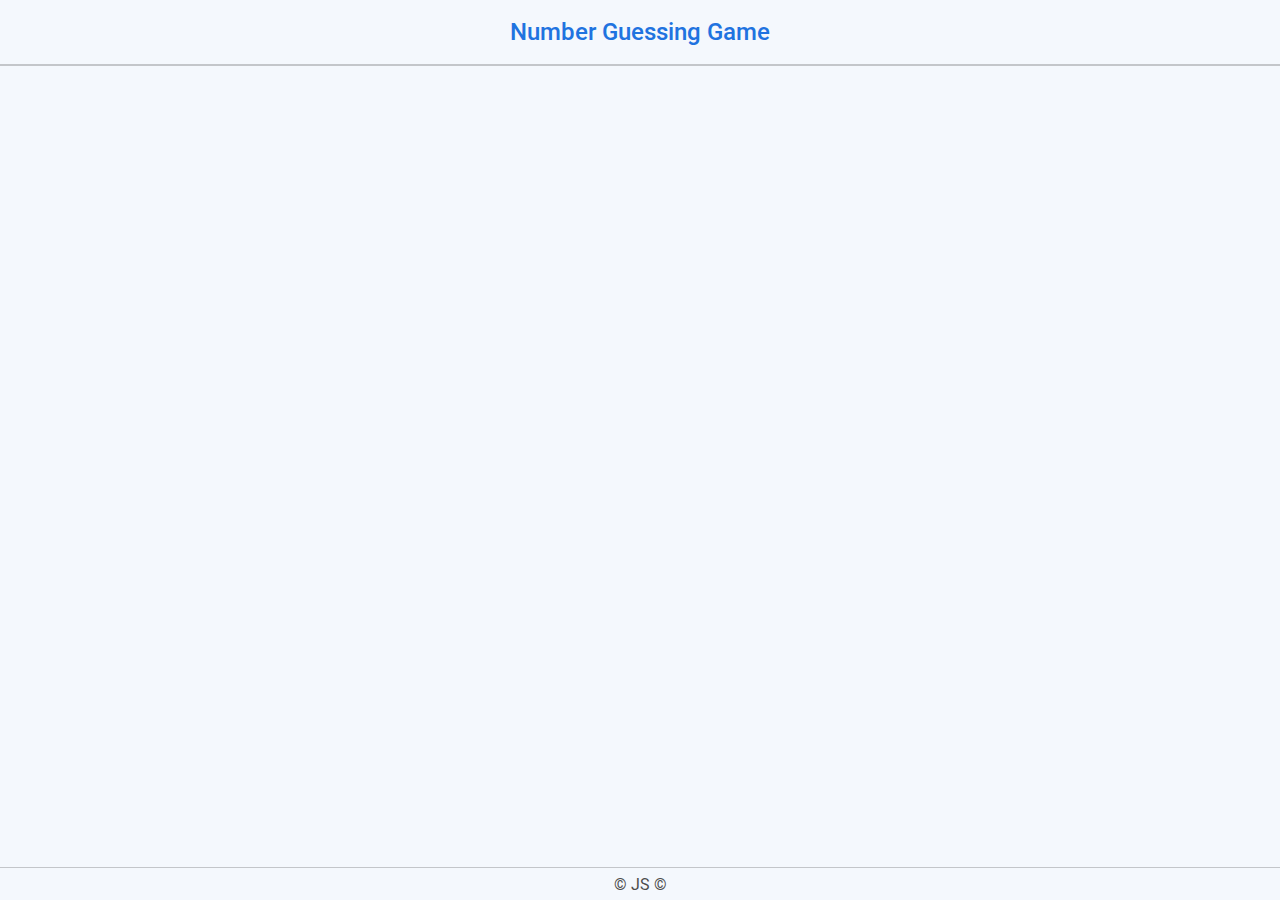
==== index.html @ 225a0754 "- Base JS changes." ====
<!DOCTYPE html>
<html lang="en">
<head>
  <meta charset="UTF-8">
  <meta name="viewport" content= "width=device-width, initial-scale=1.0, shrink-to-fit=no">
  <meta http-equiv="X-UA-Compatible" content="ie=edge">
  <title>Practice || JS</title>
  <link rel="stylesheet" href="styles/style.css">
  <script src="scripts/app.js" defer></script>
  <script src="scripts/guessNumber.js" defer></script>
</head>
<body>
  <main>
    <header>
      <h1>Number Guessing Game</h1>
    </header>
    <section></section>
    <footer>
      <p>&copy; JS &copy;</p>
    </footer>
  </main>
</body>
</html>
---- styles/style.css ----
:root{
  /* || Base properties */
  --primary        : #1F73E0;
  --secondary      : #1E74AA;
  --ternary        : #587192;
  --primary-color  : #212121;
  --background     : #F4F8FD;
  --secondary-text : #4D4D4D;

/* || Font famlies */
  --ff-regular : 'regular';
  --ff-medium  : 'medium';
}

/* || Reset and Default Styles ======================== */
@font-face{ font-family: 'regular'; src: url(fonts/Roboto-Regular.ttf); }
@font-face{ font-family: 'medium'; src: url(fonts/Roboto-Medium.ttf); }
*, ::before, ::after{ box-sizing: border-box; margin: 0; padding: 0; }
html, body{ height: 100vh; font-family: var(--ff-regular); background: var(--background); }

/* || Main Layout Styles ======================== */
main{ height: 100vh; display: grid; grid-template: 4rem 1fr 2rem / 1fr; }
header{ font-family: var(--ff-medium); display: flex; justify-content: center; align-items: center; color: var(--primary); box-shadow: 0 2px 0 rgba(0 0 0 / 20%); }
h1{ font-size: 1.5rem; font-weight: 400; }
footer{ display: flex; justify-content: center; align-items: center; box-shadow: 0 -1px 0 rgba(0 0 0 / 20%); color: var(--secondary-text); }
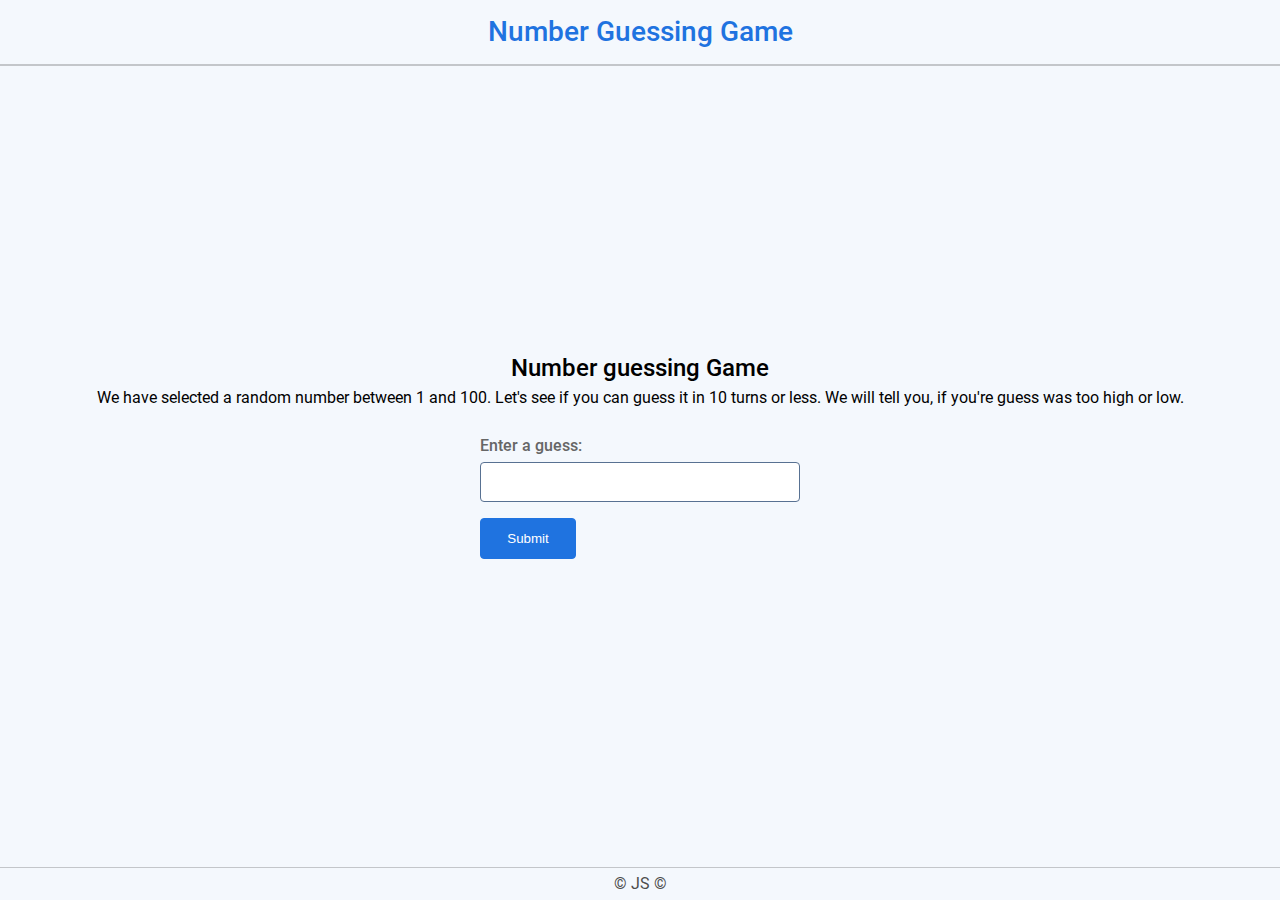
==== commit ce770794: "- New files updated." ====
--- a/index.html
+++ b/index.html
@@ -14,7 +14,26 @@
     <header>
       <h1>Number Guessing Game</h1>
     </header>
-    <section></section>
+    <section>
+      <h2>Number guessing Game</h2>
+      <p>We have selected a random number between 1 and 100. Let's see if you can guess it in 10 turns or less. We will tell you, if you're guess was too high or low.</p>
+
+      <form>
+        <div class="form-row">
+          <label for="guessField" class="form-label">Enter a guess:</label>
+          <input type="text" id="guessField" class="guess-field form-control" >
+        </div>
+        <div class="form-row">
+          <button type="button" class="btn primary guess-submit" id="btnSubmit">Submit</button>
+        </div>
+      </form>
+
+      <div class="result-section">
+        <p class="guesses"></p>
+        <p class="last-result"></p>
+        <p class="guess-status"></p>
+      </div>
+    </section>
     <footer>
       <p>&copy; JS &copy;</p>
     </footer>
--- a/styles/style.css
+++ b/styles/style.css
@@ -6,6 +6,7 @@
   --primary-color  : #212121;
   --background     : #F4F8FD;
   --secondary-text : #4D4D4D;
+  --ternary-text   : #666;
 
 /* || Font famlies */
   --ff-regular : 'regular';
@@ -16,10 +17,34 @@
 @font-face{ font-family: 'regular'; src: url(fonts/Roboto-Regular.ttf); }
 @font-face{ font-family: 'medium'; src: url(fonts/Roboto-Medium.ttf); }
 *, ::before, ::after{ box-sizing: border-box; margin: 0; padding: 0; }
-html, body{ height: 100vh; font-family: var(--ff-regular); background: var(--background); }
+html, body{ height: 100vh; font: 1rem/1.5 var(--ff-regular); background: var(--background); }
 
 /* || Main Layout Styles ======================== */
 main{ height: 100vh; display: grid; grid-template: 4rem 1fr 2rem / 1fr; }
 header{ font-family: var(--ff-medium); display: flex; justify-content: center; align-items: center; color: var(--primary); box-shadow: 0 2px 0 rgba(0 0 0 / 20%); }
-h1{ font-size: 1.5rem; font-weight: 400; }
-footer{ display: flex; justify-content: center; align-items: center; box-shadow: 0 -1px 0 rgba(0 0 0 / 20%); color: var(--secondary-text); }+h1, h2, h3, h4, h5, h6{ font-weight: 400; font-family: var(--ff-medium); }
+h1{ font-size: 1.75rem; }
+h2{ font-size: 1.5rem; }
+section{ display: flex; justify-content: center; align-items: center; flex-direction: column; }
+footer{ display: flex; justify-content: center; align-items: center; box-shadow: 0 -1px 0 rgba(0 0 0 / 20%); color: var(--secondary-text); }
+
+/* || Paddings and Margins ======================== */
+.mt-1{ margin-top: 1rem; }
+.mb-1{ margin-bottom: 1rem; }
+.mr-1{ margin-right: 1rem; }
+.ml-1{ margin-left: 1rem; }
+.mx-1{ margin: 0 1rem; }
+.my-1{ margin: 1rem 0; }
+.pt-1{ padding-top: 1rem; }
+.pb-1{ padding-bottom: 1rem; }
+.pr-1{ padding-right: 1rem; }
+.pl-1{ padding-left: 1rem; }
+.px-1{ padding: 0 1rem; }
+.py-1{ padding: 1rem 0; }
+
+/* || Form and input fields ======================== */
+form{ margin: 1.5rem; }
+.form-label{ display: block; font-family: var(--ff-medium); color: var(--ternary-text); margin-bottom: .25rem; }
+.form-control{ height: 2.5rem; width: 20rem; border: 1px solid var(--ternary); border-radius: .25rem; padding: 0 .75rem; }
+.form-row + .form-row{ margin-top: 1rem; }
+button, .btn{ min-width: 6rem; padding: .75rem 1rem; background: var(--primary); color: #fff; border: 1px solid var(--primary); border-radius: .25rem; }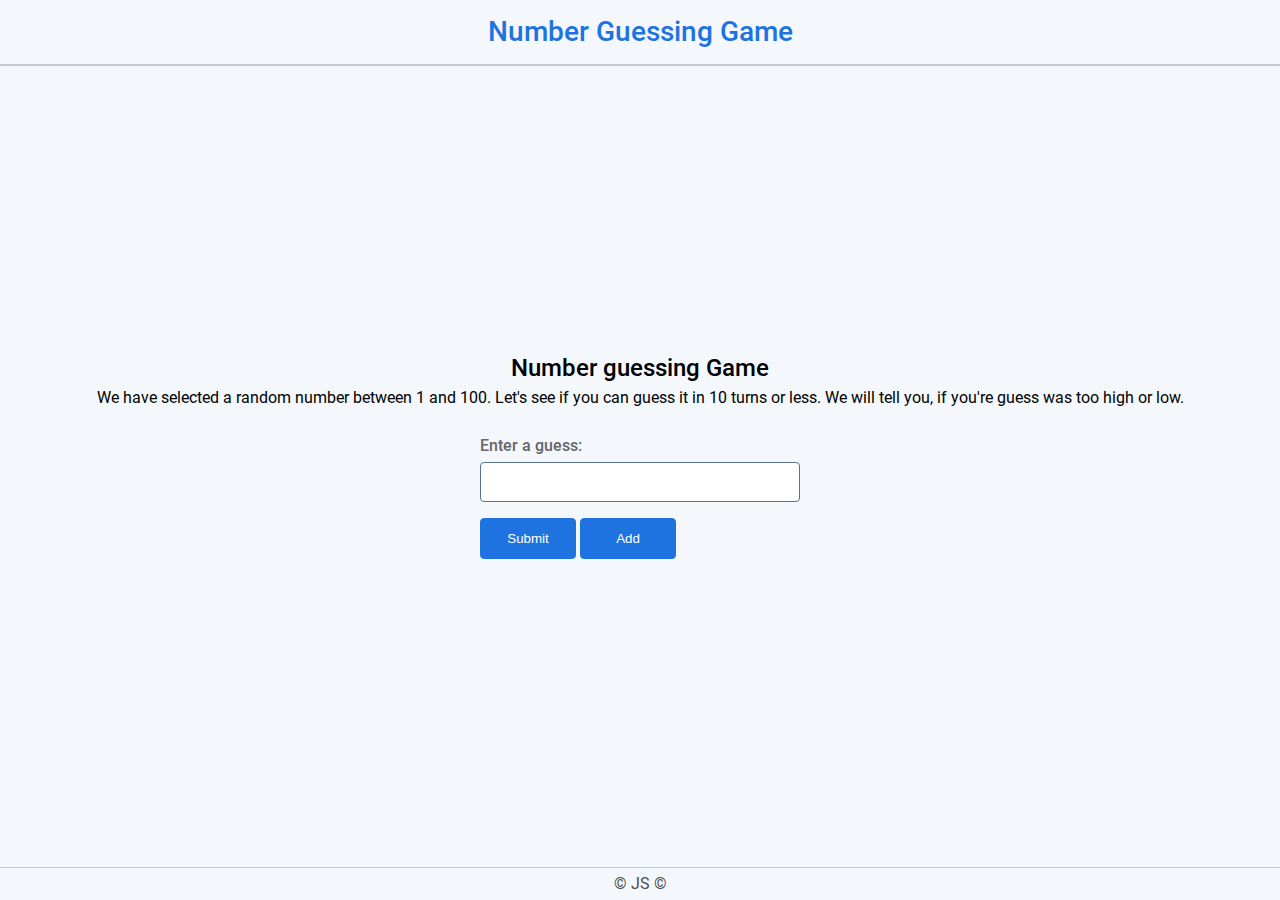
==== commit 9066ba0b: "- Build your own function." ====
--- a/index.html
+++ b/index.html
@@ -6,8 +6,6 @@
   <meta http-equiv="X-UA-Compatible" content="ie=edge">
   <title>Practice || JS</title>
   <link rel="stylesheet" href="styles/style.css">
-  <script src="scripts/app.js" defer></script>
-  <script src="scripts/guessNumber.js" defer></script>
 </head>
 <body>
   <main>
@@ -17,14 +15,14 @@
     <section>
       <h2>Number guessing Game</h2>
       <p>We have selected a random number between 1 and 100. Let's see if you can guess it in 10 turns or less. We will tell you, if you're guess was too high or low.</p>
-
       <form>
         <div class="form-row">
           <label for="guessField" class="form-label">Enter a guess:</label>
           <input type="text" id="guessField" class="guess-field form-control" >
         </div>
         <div class="form-row">
-          <button type="button" class="btn primary guess-submit" id="btnSubmit">Submit</button>
+          <button type="button" class="btn primary guess-submit">Submit</button>
+          <button type="button" class="btn btn-secondary">Add</button>
         </div>
       </form>
 
@@ -38,5 +36,7 @@
       <p>&copy; JS &copy;</p>
     </footer>
   </main>
+<script src="scripts/app.js" defer></script>
+<script src="scripts/guessNumber.js"></script>
 </body>
 </html>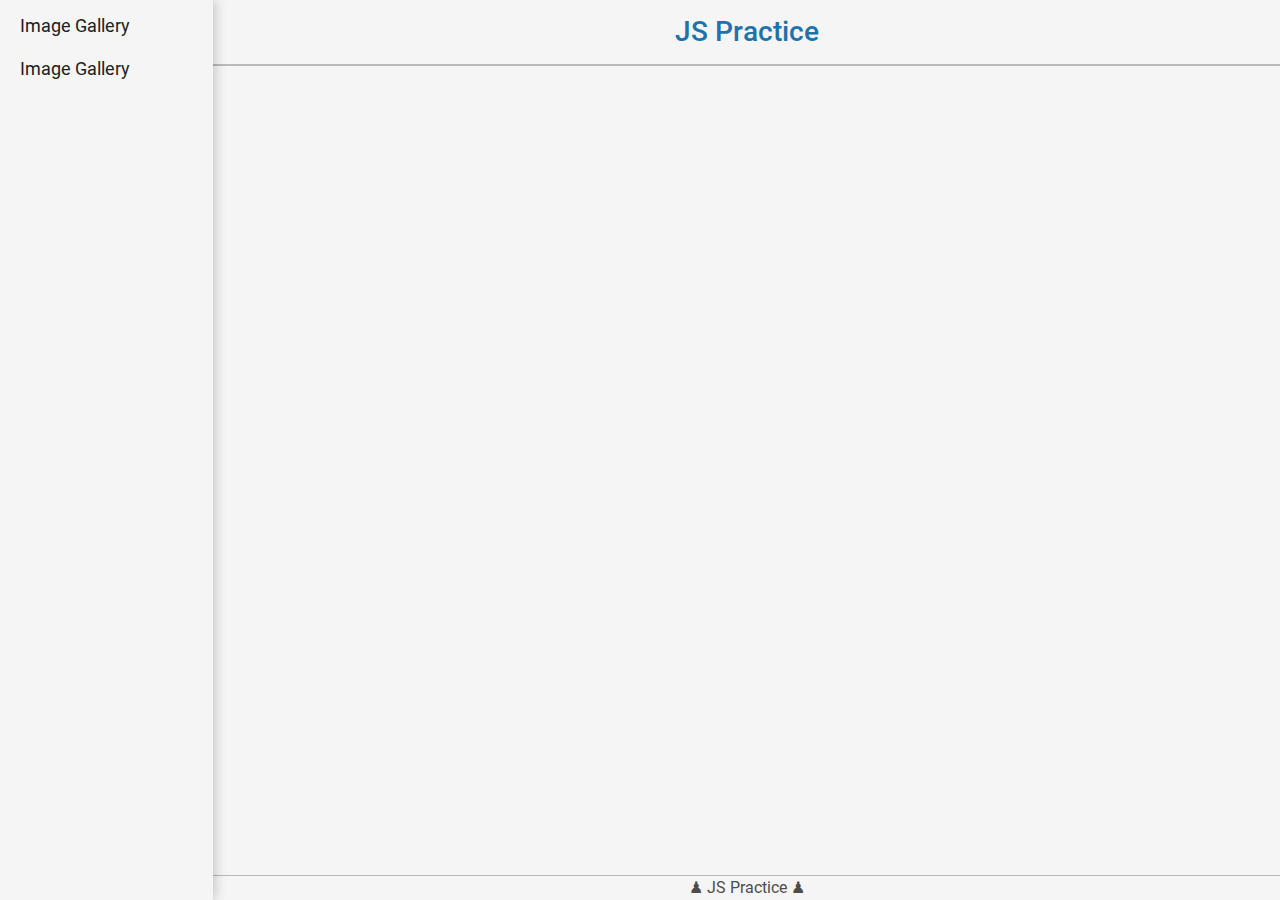
==== commit 235015bb: "- alt-iframe for structure purpose. - changes to actual structure and CSS also." ====
--- a/index.html
+++ b/index.html
@@ -7,36 +7,10 @@
   <title>Practice || JS</title>
   <link rel="stylesheet" href="styles/style.css">
 </head>
-<body>
-  <main>
-    <header>
-      <h1>Number Guessing Game</h1>
-    </header>
-    <section>
-      <h2>Number guessing Game</h2>
-      <p>We have selected a random number between 1 and 100. Let's see if you can guess it in 10 turns or less. We will tell you, if you're guess was too high or low.</p>
-      <form>
-        <div class="form-row">
-          <label for="guessField" class="form-label">Enter a guess:</label>
-          <input type="text" id="guessField" class="guess-field form-control" >
-        </div>
-        <div class="form-row">
-          <button type="button" class="btn primary guess-submit">Submit</button>
-          <button type="button" class="btn btn-secondary">Add</button>
-        </div>
-      </form>
+<body components-loc="components" components-ext=".html">
+  <main src="appRoot"></main>
 
-      <div class="result-section">
-        <p class="guesses"></p>
-        <p class="last-result"></p>
-        <p class="guess-status"></p>
-      </div>
-    </section>
-    <footer>
-      <p>&copy; JS &copy;</p>
-    </footer>
-  </main>
-<script src="scripts/app.js" defer></script>
-<script src="scripts/guessNumber.js"></script>
+  <script src="xlib/alt-iframe.min.js"></script>
+  <script src="scripts/app.js" defer></script>
 </body>
 </html>--- a/styles/style.css
+++ b/styles/style.css
@@ -1,12 +1,11 @@
 :root{
   /* || Base properties */
-  --primary        : #1F73E0;
-  --secondary      : #1E74AA;
+  --primary        : #1E74AA;
   --ternary        : #587192;
   --primary-color  : #212121;
-  --background     : #F4F8FD;
+  --background     : #F5F5F5;
   --secondary-text : #4D4D4D;
-  --ternary-text   : #666;
+  --ternary-text   : #E5E5E5;
 
 /* || Font famlies */
   --ff-regular : 'regular';
@@ -20,13 +19,14 @@
 html, body{ height: 100vh; font: 1rem/1.5 var(--ff-regular); background: var(--background); }
 
 /* || Main Layout Styles ======================== */
-main{ height: 100vh; display: grid; grid-template: 4rem 1fr 2rem / 1fr; }
-header{ font-family: var(--ff-medium); display: flex; justify-content: center; align-items: center; color: var(--primary); box-shadow: 0 2px 0 rgba(0 0 0 / 20%); }
+main{ height: 100vh; display: grid; grid-template: 4rem 1fr 1.5rem / repeat(6, 1fr); grid-template-areas: "s h h h h h" "s a a a a a" "s f f f f f"; }
+header{ font-family: var(--ff-medium); display: flex; justify-content: center; align-items: center; color: var(--primary); box-shadow: 0 2px 0 rgba(0 0 0 / 24%); grid-area: h; }
 h1, h2, h3, h4, h5, h6{ font-weight: 400; font-family: var(--ff-medium); }
 h1{ font-size: 1.75rem; }
 h2{ font-size: 1.5rem; }
-section{ display: flex; justify-content: center; align-items: center; flex-direction: column; }
-footer{ display: flex; justify-content: center; align-items: center; box-shadow: 0 -1px 0 rgba(0 0 0 / 20%); color: var(--secondary-text); }
+aside{ grid-area: s; box-shadow: 1px 0 .75rem rgba(0 0 0 / 24%); }
+article{grid-area: a; padding: 1rem 2rem;}
+footer { display: flex; justify-content: center; align-items: center; box-shadow: 0 -1px 0 rgba(0 0 0 / 24%); color: var(--secondary-text); grid-area: f; }
 
 /* || Paddings and Margins ======================== */
 .mt-1{ margin-top: 1rem; }
@@ -47,4 +47,10 @@
 .form-label{ display: block; font-family: var(--ff-medium); color: var(--ternary-text); margin-bottom: .25rem; }
 .form-control{ height: 2.5rem; width: 20rem; border: 1px solid var(--ternary); border-radius: .25rem; padding: 0 .75rem; }
 .form-row + .form-row{ margin-top: 1rem; }
-button, .btn{ min-width: 6rem; padding: .75rem 1rem; background: var(--primary); color: #fff; border: 1px solid var(--primary); border-radius: .25rem; }+button, .btn{ min-width: 6rem; padding: .75rem 1rem; background: var(--primary); color: #fff; border: 1px solid var(--primary); border-radius: .25rem; cursor: pointer; }
+canvas{ border: 1px solid #333; }
+
+/* || Sidebar Navigation ======================== */
+.nav{ display: flex; flex-direction: column; row-gap: .5rem; padding: .5rem 0; list-style: none; }
+.nav--link{ text-decoration: none; font: 1.125rem/1.5 regular; color: var(--primary-color); padding: .25rem 1rem; border-left: .25rem solid #0000; transition: all .3s linear; display: block; }
+.nav--link:hover{ border-color: var(--primary); background-color: var(--ternary-text); }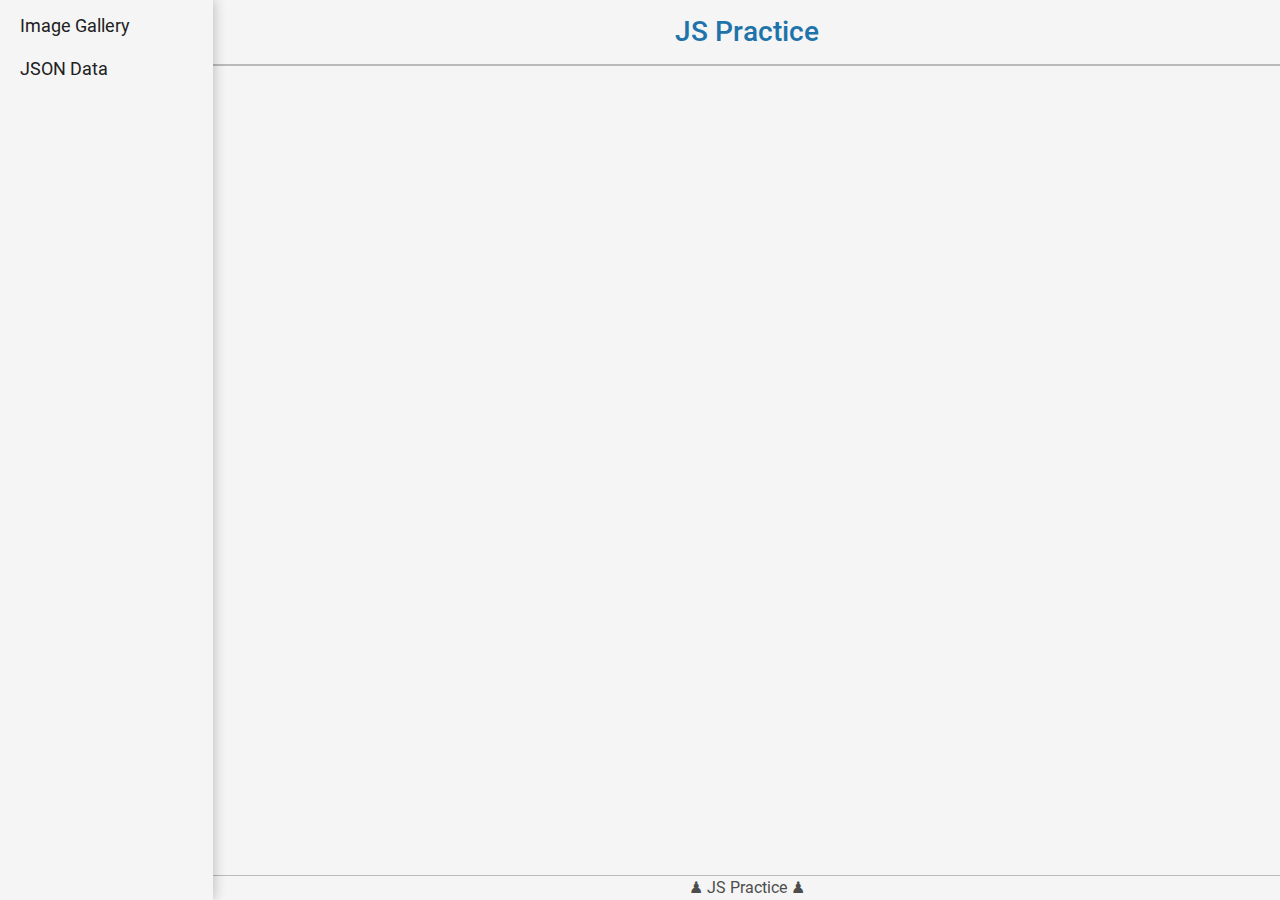
==== commit 076e458e: "- JSON task to get data from json using fetch method and promise. - favicon has been added." ====
--- a/index.html
+++ b/index.html
@@ -6,9 +6,10 @@
   <meta http-equiv="X-UA-Compatible" content="ie=edge">
   <title>Practice || JS</title>
   <link rel="stylesheet" href="styles/style.css">
+  <link rel="shortcut icon" href="favicon.png" type="image/x-icon">
 </head>
-<body components-loc="components" components-ext=".html">
-  <main src="appRoot"></main>
+<body components-loc="components" components-ext=".html" hash-error="url">
+  <main src="appRoot/"></main>
 
   <script src="xlib/alt-iframe.min.js"></script>
   <script src="scripts/app.js" defer></script>
--- a/styles/style.css
+++ b/styles/style.css
@@ -47,10 +47,17 @@
 .form-label{ display: block; font-family: var(--ff-medium); color: var(--ternary-text); margin-bottom: .25rem; }
 .form-control{ height: 2.5rem; width: 20rem; border: 1px solid var(--ternary); border-radius: .25rem; padding: 0 .75rem; }
 .form-row + .form-row{ margin-top: 1rem; }
-button, .btn{ min-width: 6rem; padding: .75rem 1rem; background: var(--primary); color: #fff; border: 1px solid var(--primary); border-radius: .25rem; cursor: pointer; }
+button, .btn{ min-width: 6rem; padding: .75rem 1rem; background: var(--primary); color: #fff; border: 1px solid var(--primary); border-radius: .25rem; cursor: pointer; font-family: var(--ff-medium); font-size: 1.125rem; }
 canvas{ border: 1px solid #333; }
 
 /* || Sidebar Navigation ======================== */
 .nav{ display: flex; flex-direction: column; row-gap: .5rem; padding: .5rem 0; list-style: none; }
-.nav--link{ text-decoration: none; font: 1.125rem/1.5 regular; color: var(--primary-color); padding: .25rem 1rem; border-left: .25rem solid #0000; transition: all .3s linear; display: block; }
-.nav--link:hover{ border-color: var(--primary); background-color: var(--ternary-text); }+.nav--link{ text-decoration: none; font-size: 1.125rem; color: var(--primary-color); padding: .25rem 1rem; border-left: .25rem solid #0000; transition: all .3s linear; display: block; }
+.nav--link:hover{ border-color: var(--primary); background-color: var(--ternary-text); }
+
+
+/* || Image Gallery ======================== */
+.full-img { position: relative; display: block; width: 640px; height: 480px; }
+.overlay { position: absolute; top: 0; left: 0; width: 640px; height: 480px; background-color: rgba(0,0,0,0); }
+.thumb-nails{ display: flex; flex-direction: row; gap: .5rem; justify-content: start; }
+.thumb-nails img{ max-width: 8rem; cursor: pointer; }